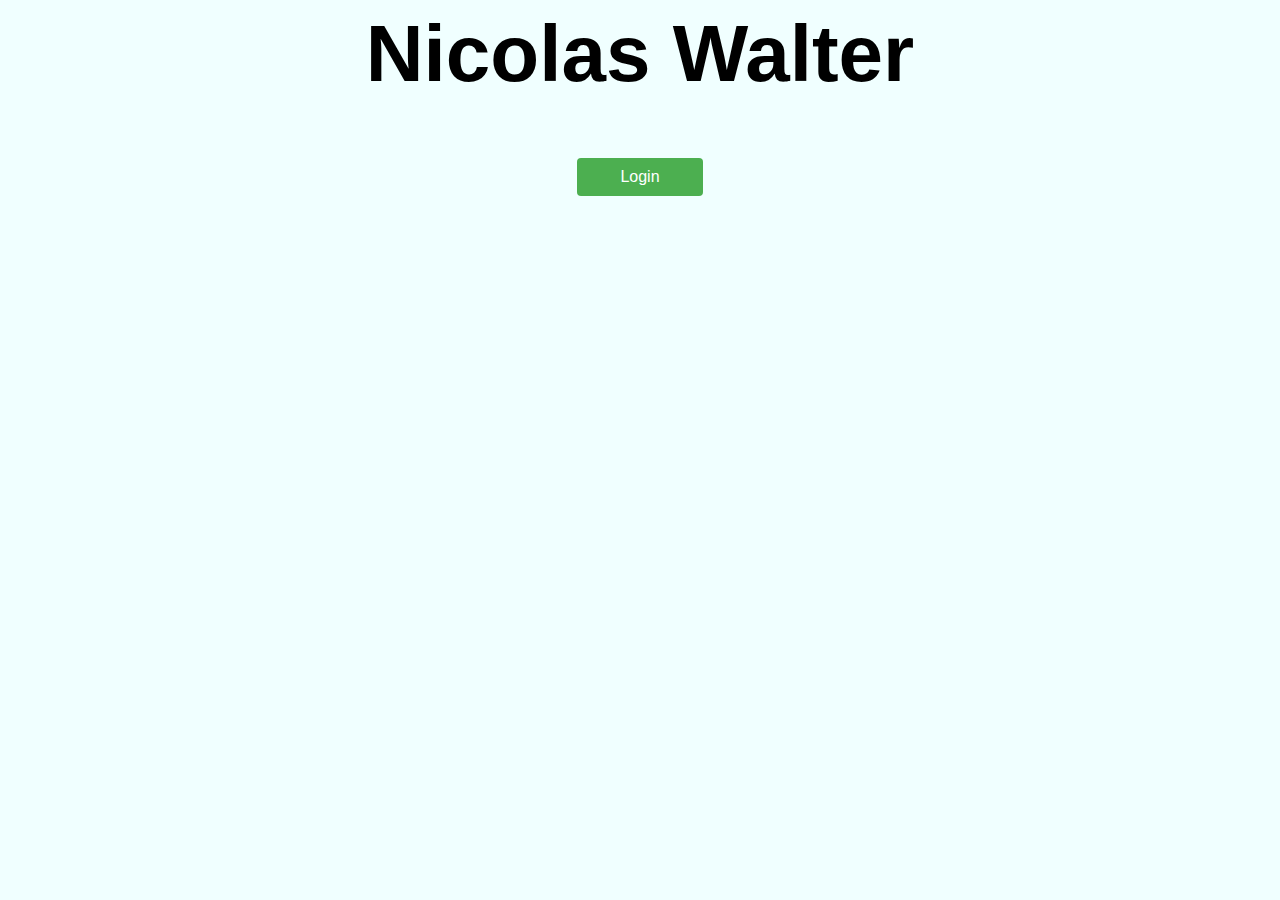
==== templates/index.html @ 02a255c8 "init" ====
<!DOCTYPE html>
<html>
<head>
    <title>Nicolas Walter</title>
    <link rel="stylesheet" type="text/css" href="/static/css/style.css">
    <script src="/static/js/indexScript.js"></script>
</head>
<body>
    <div class="start">
        <div class="head">
            <h1>Nicolas Walter</h1>
        </div>
        <div class="buttonForLogin">
            <button class="start-button custom-button" onclick="getToLogin()">Login</button>
        </div>
    </div>
</body>
</html>
---- static/css/style.css ----
body {
    background-color: azure;
}

.head {
    background-color: lightgray;
    font-family: Impact, Haettenschweiler, 'Arial Narrow Bold', sans-serif;
    font-size: 40px;
    font-weight: bolder;
    text-align: center;
    line-height: 0;
}

.buttonForLogin {
    width: 100%;
    display: flex;
    justify-content: center;
    margin-top: 100px;
}

.start-button {
    width: 10%;
    justify-content: center;
}

.login {
    width: 15%;
    display: flex;
    justify-content: center;
    margin-top: 100px;
    flex-direction: column;
}

.submit {
    display: flex;
    width: 100%;
    box-sizing: border-box;
}

.container {
    display: flex;
    justify-content: center;
}

.custom-button {
    background-color: #4CAF50;
    border: none;
    color: white;
    padding: 10px 20px;
    text-align: center;
    text-decoration: none;
    display: inline-block;
    font-size: 16px;
    margin: 4px 2px;
    cursor: pointer;
    border-radius: 4px;
}
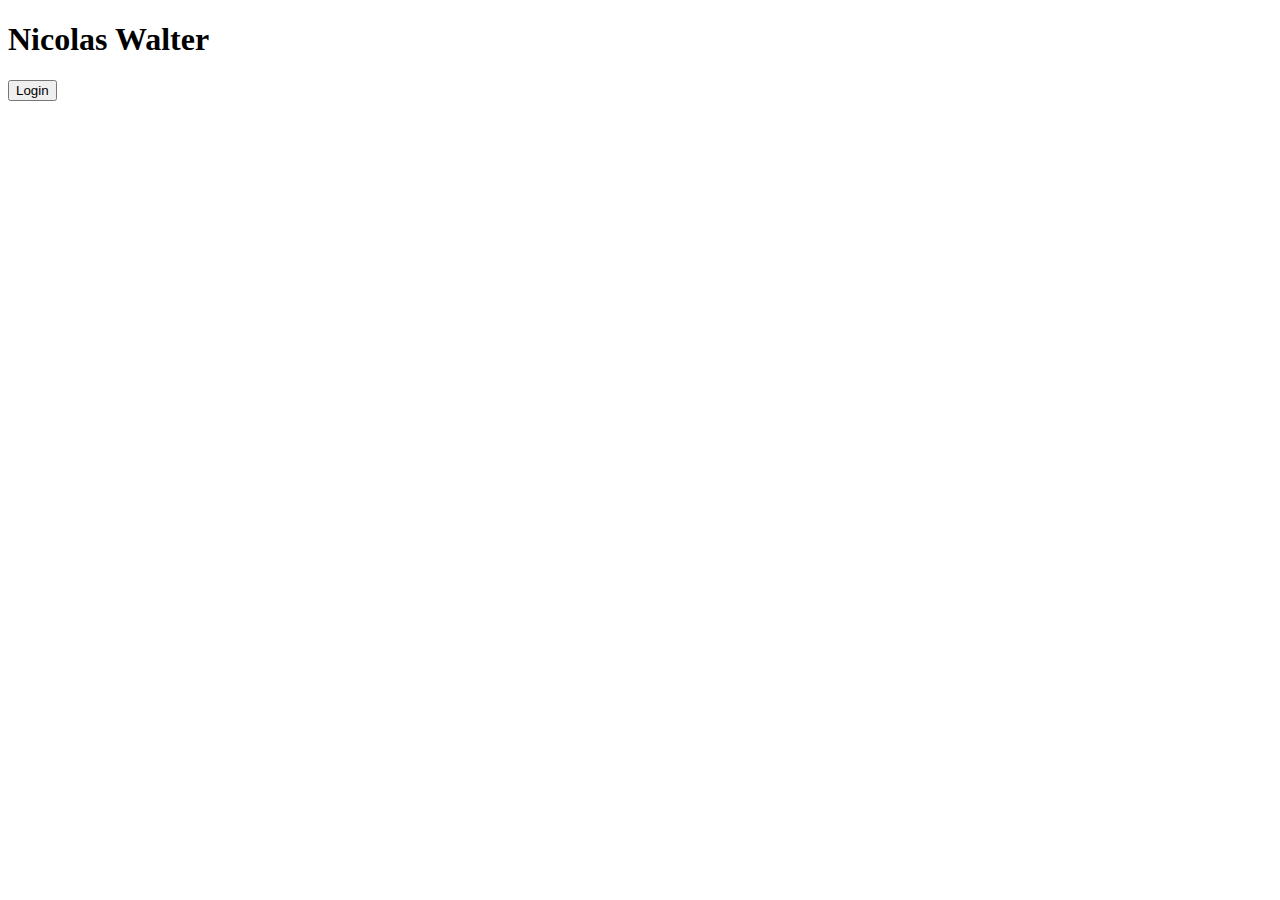
==== commit d91dbb7d: "apiWP" ====
--- a/templates/index.html
+++ b/templates/index.html
@@ -1,13 +1,15 @@
 <!DOCTYPE html>
-<html>
+<html lang="de">
 <head>
+    <meta charset="UTF-8">
     <title>Nicolas Walter</title>
     <link rel="stylesheet" type="text/css" href="/static/css/style.css">
+    <link rel="icon" href="{{ url_for('static', filename='Ico.ico') }}" type="image/x-icon">
     <script src="/static/js/indexScript.js"></script>
 </head>
 <body>
     <div class="start">
-        <div class="head">
+        <div class="head fadetooutside">
             <h1>Nicolas Walter</h1>
         </div>
         <div class="buttonForLogin">
